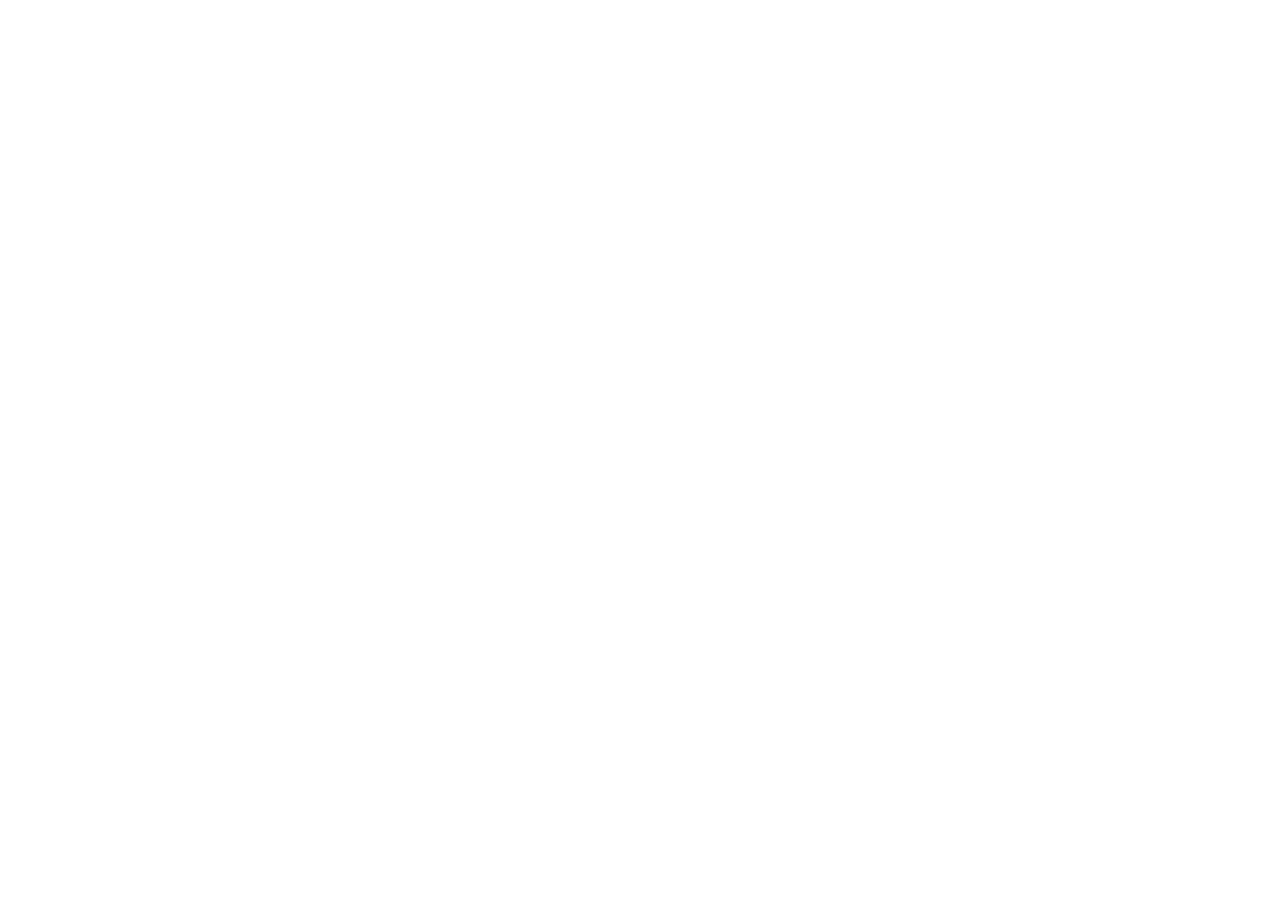
==== bargraph.html @ 273e56fc "Add files via upload" ====
<!DOCTYPE html>
<html>
	<head>
		<style type="text/css" href="css/bootstrap.min.css"></style>
		<title></title>
		<style type="text/css">
			#chart-container {
				width: 1080px;
				height: auto;
			}
		</style>
	</head>
	<body>
		<div id="chart-container">
			<canvas id="mycanvas"></canvas>
		</div>
		<!-- javascript -->
		<script type="text/javascript" src="js/jquery-3.3.1.min.js"></script>
		<script type="text/javascript" src="js/Chart.js"></script>
		<script type="text/javascript" src="app.js"></script>
	</body>
</html>
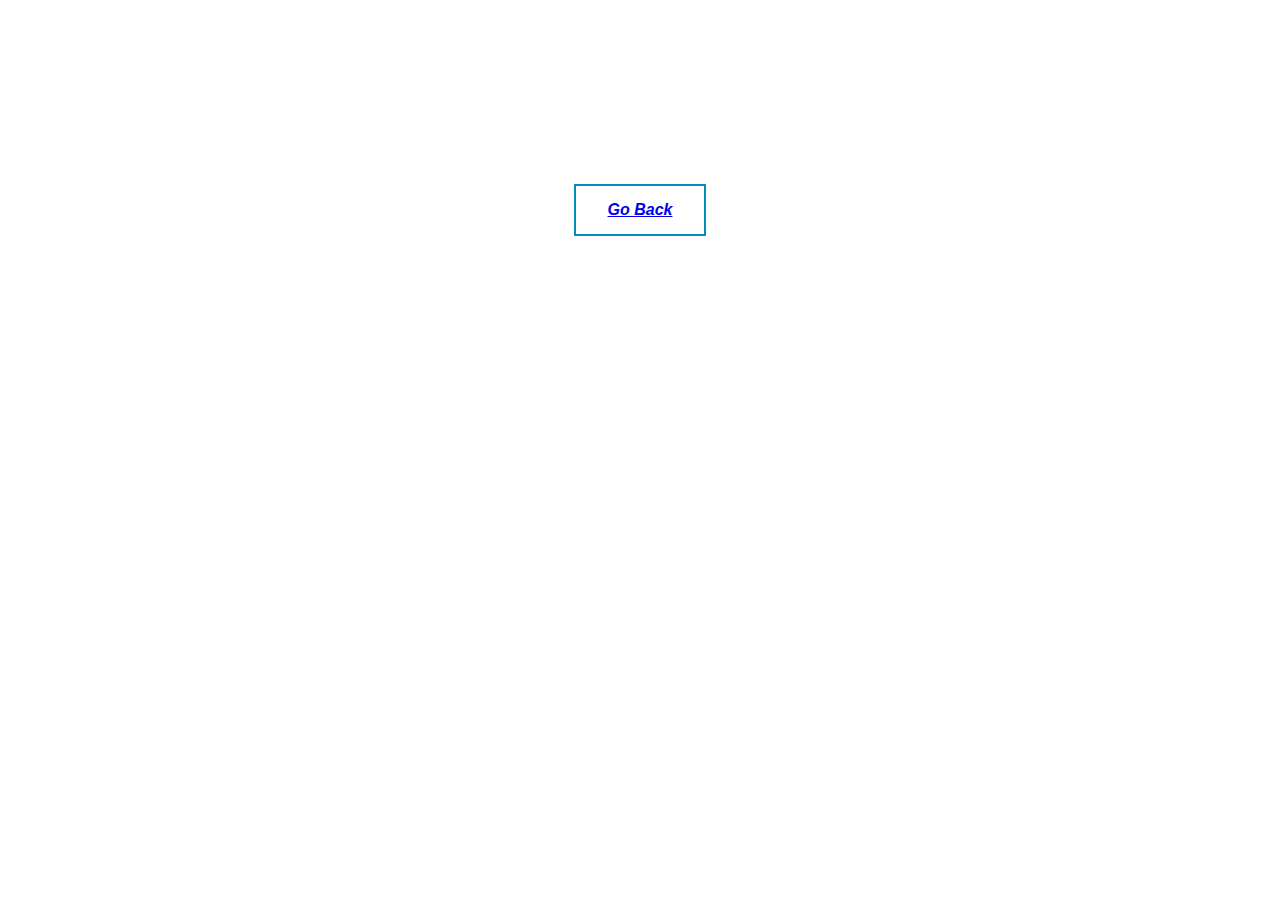
==== commit 59145a5e: "Minor UI changes" ====
--- a/bargraph.html
+++ b/bargraph.html
@@ -1,6 +1,26 @@
 <!DOCTYPE html>
 <html>
 	<head>
+		<style type="text/css">
+		.button {
+    background-color: #4CAF50; /* Green */
+    border: none;
+    color: white;
+    padding: 15px 32px;
+    text-align: center;
+    text-decoration: none;
+    display: inline-block;
+    font-size: 16px;
+    margin: 4px 2px;
+    cursor: pointer;
+}
+
+			.button2 {
+    background-color: white; 
+    color: black; 
+    border: 2px solid #008CBA;
+}
+		</style>
 		<style type="text/css" href="css/bootstrap.min.css"></style>
 		<title></title>
 		<style type="text/css">
@@ -14,6 +34,10 @@
 		<div id="chart-container">
 			<canvas id="mycanvas"></canvas>
 		</div>
+		<br>
+		<div style="text-align: center;">
+ 			<button class="button button2"><a href="c_search.php"><b><em>Go Back</em></b></a></button>
+	  	</div>
 		<!-- javascript -->
 		<script type="text/javascript" src="js/jquery-3.3.1.min.js"></script>
 		<script type="text/javascript" src="js/Chart.js"></script>
